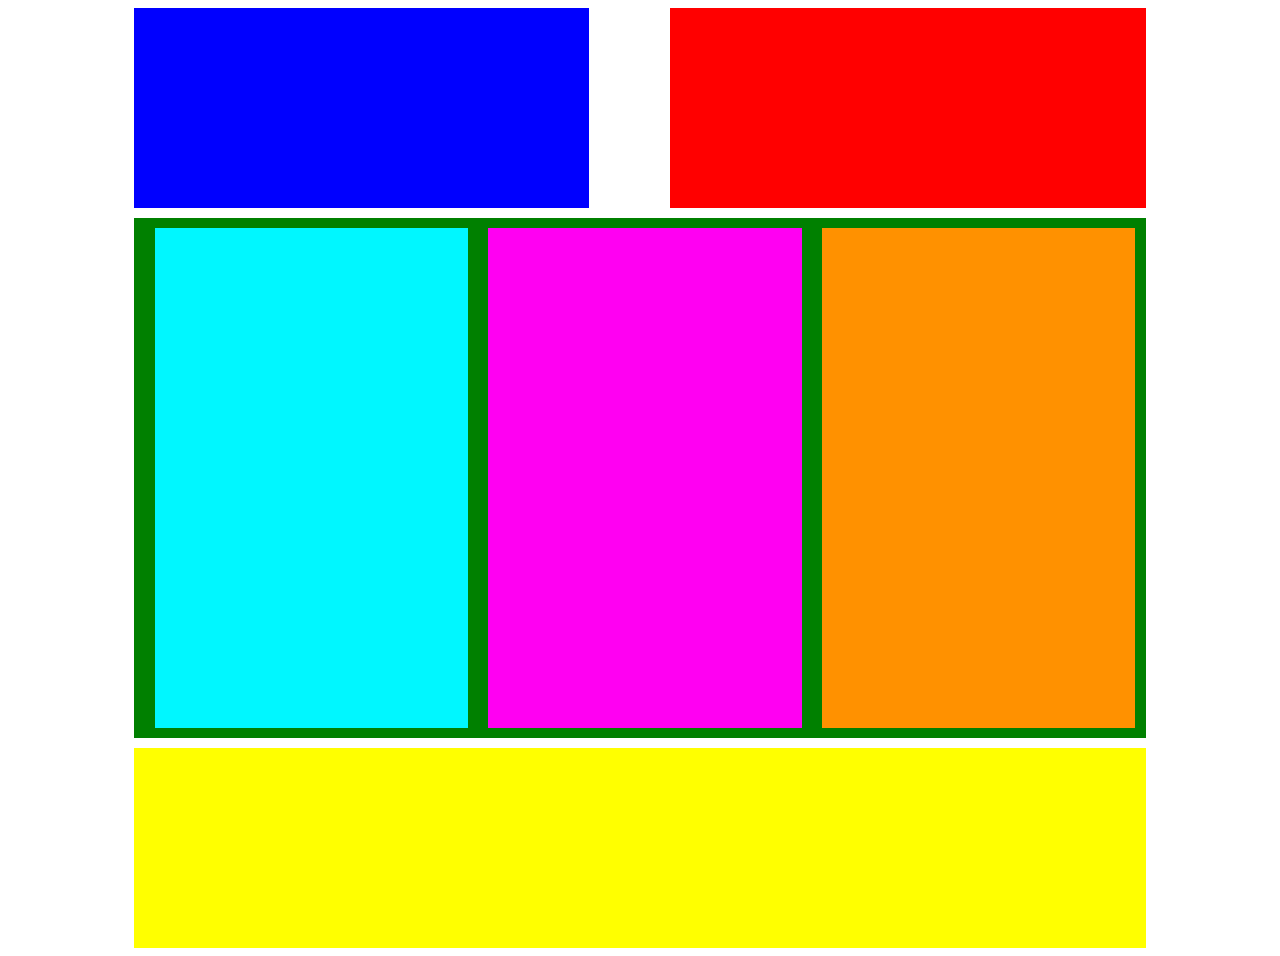
==== index.html @ 25894559 "laique" ====
<!DOCTYPE html>
<html lang="pt-br">
<head>
    <meta charset="UTF-8">
    <meta http-equiv="X-UA-Compatible" content="IE=edge">
    <meta name="viewport" content="width=device-width, initial-scale=1.0">
    <title>layout fluido</title>
    <link rel="stylesheet" href="css/css.css">
</head>
<body>
    <div id="tudo">
        <header></header>
        <nav></nav>
        <main>
            <section id="sec1"></section>
            <section id="sec2"></section>
            <section id="sec3"></section>
        </main>
        <footer></footer>
    </div>
</body>
</html>
---- css/css.css ----
#tudo{
    width: 80%;
    margin:auto auto;
}
header{
    width: 45%;
    height: 200px;
    background-color: blue;
    float: left;
}
nav{
    width: 47%;
    height: 200px;
    background-color: red;
    float: right;
}
main{
    width: 100%;
    height: 520px;
    background-color: green;
    margin:auto auto;
    clear: both;
    border-top: solid 10px white;
}
section{
    margin-top: 10px;
    width: 31%;
    height: 500px;
    margin-left: 2%;
    float: left;
    
   
}
#sec1{
    background-color: rgb(0, 247, 255);
    margin-left: 2,5%;
}
#sec2{
    background-color: rgb(255, 0, 242);
    
}
#sec3{
    background-color: rgb(255, 145, 0);
}
footer{
    border-top: solid 10px white;
    width: auto;
    height: 200px;
    background-color: yellow;
    
   
}
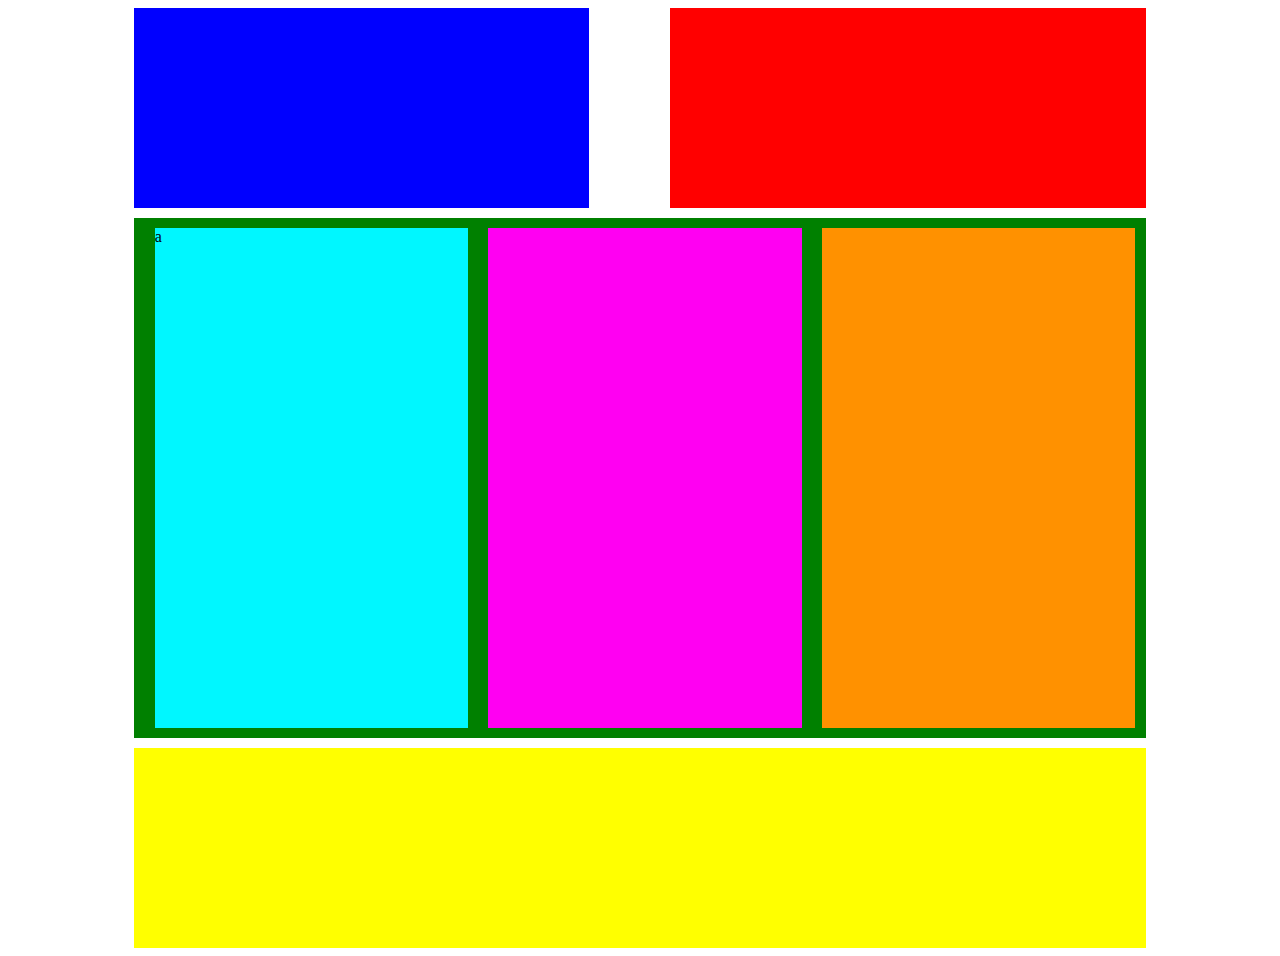
==== commit d1b5b7cd: "teste" ====
--- a/index.html
+++ b/index.html
@@ -12,7 +12,7 @@
         <header></header>
         <nav></nav>
         <main>
-            <section id="sec1"></section>
+            <section id="sec1">a</section>
             <section id="sec2"></section>
             <section id="sec3"></section>
         </main>
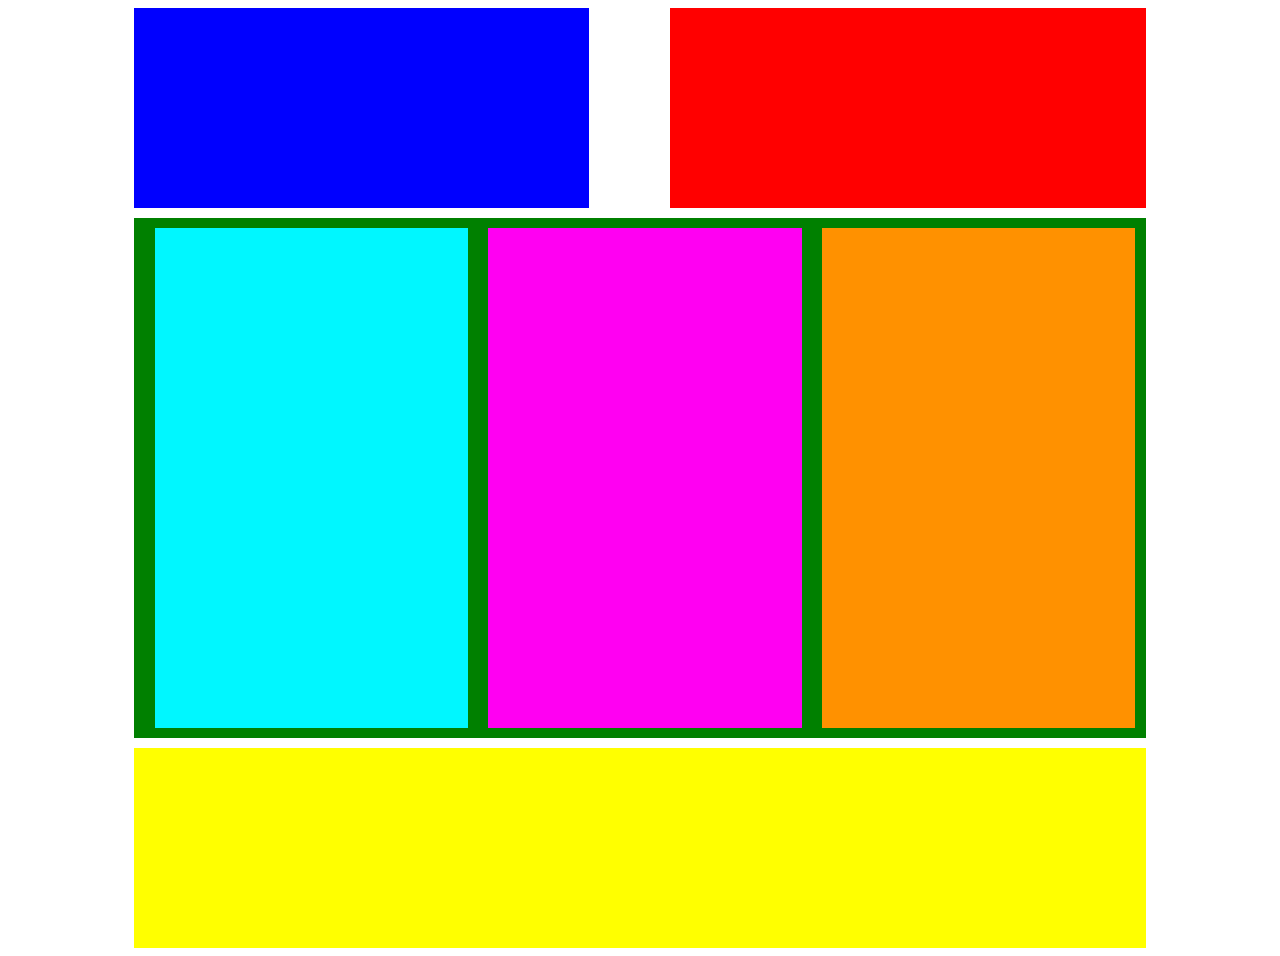
==== commit 0ce40e82: "teste2" ====
--- a/index.html
+++ b/index.html
@@ -12,7 +12,7 @@
         <header></header>
         <nav></nav>
         <main>
-            <section id="sec1">a</section>
+            <section id="sec1"></section>
             <section id="sec2"></section>
             <section id="sec3"></section>
         </main>
